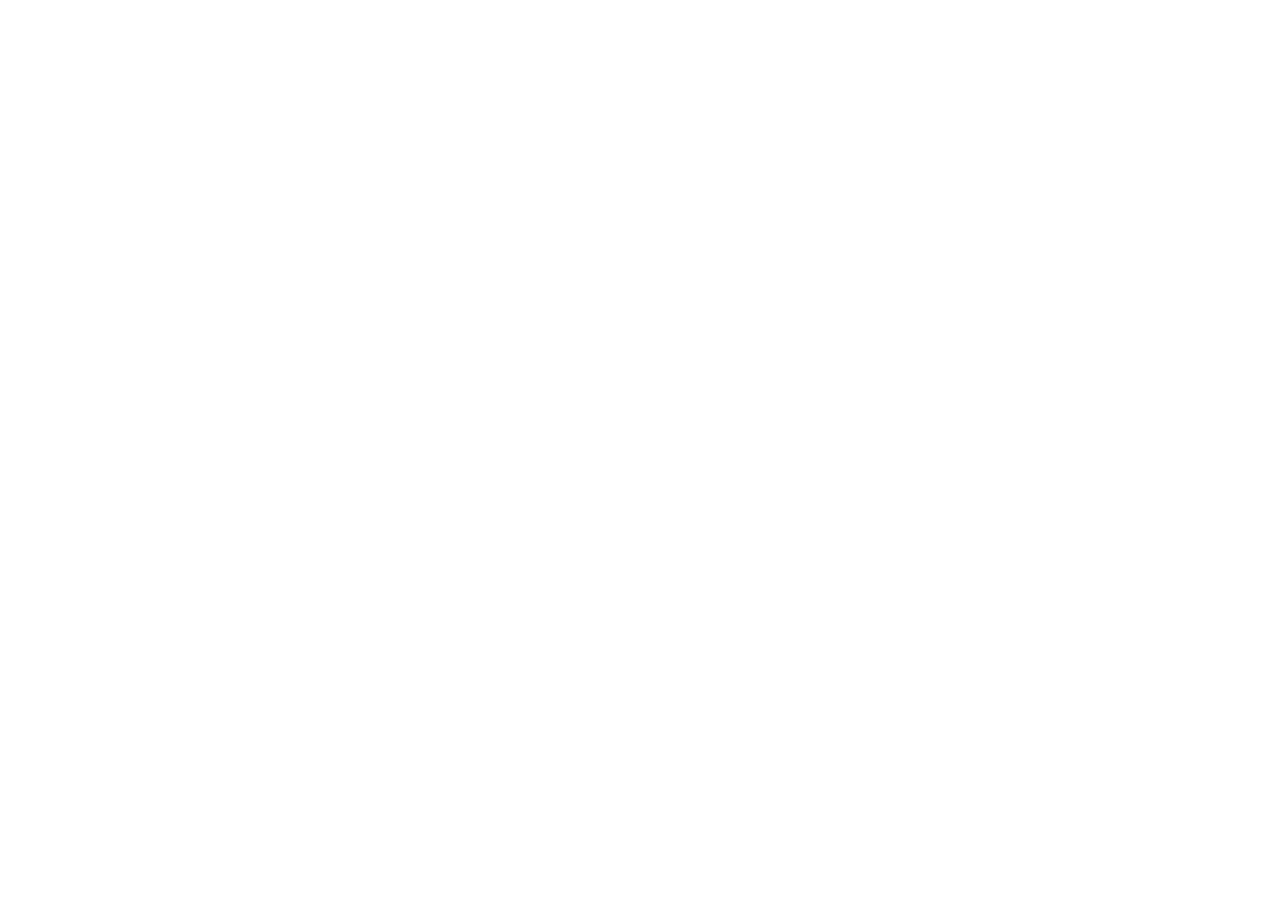
==== index.html @ b6c3f7d4 "initial commit" ====
<!doctype html> <html class="no-js"> <head> <meta charset="utf-8"> <title></title> <meta name="description" content=""> <meta name="viewport" content="width=device-width"> <!-- Place favicon.ico and apple-touch-icon.png in the root directory --> <link rel="stylesheet" href="styles/vendor.8166acec.css"> <link rel="stylesheet" href="styles/main.543f1992.css">  <body ng-app="ngCarsApp"> <!--[if lt IE 7]>
      <p class="browsehappy">You are using an <strong>outdated</strong> browser. Please <a href="http://browsehappy.com/">upgrade your browser</a> to improve your experience.</p>
    <![endif]--> <div ng-view></div> <!-- Google Analytics: change UA-XXXXX-X to be your site's ID --> <script>(function(i,s,o,g,r,a,m){i['GoogleAnalyticsObject']=r;i[r]=i[r]||function(){
       (i[r].q=i[r].q||[]).push(arguments)},i[r].l=1*new Date();a=s.createElement(o),
       m=s.getElementsByTagName(o)[0];a.async=1;a.src=g;m.parentNode.insertBefore(a,m)
       })(window,document,'script','//www.google-analytics.com/analytics.js','ga');

       ga('create', 'UA-XXXXX-X');
       ga('send', 'pageview');</script> <!--[if lt IE 9]>
    <script src="scripts/oldieshim.76f279db.js"></script>
    <![endif]--> <script src="scripts/vendor.b9eb5fa4.js"></script> <script src="scripts/scripts.8ffae7e8.js"></script>
---- styles/main.543f1992.css ----
body{padding-top:20px}.cars{list-style:none}.thumb{float:left;margin:-1em 1em 1.5em 0;padding-bottom:1em;height:100px;width:100px}.cars li{clear:both;height:100px;padding-top:15px}img.car{float:left;border:1px solid #000;margin-right:3em;margin-bottom:2em;background-color:#fff;padding:2em;height:400px;width:400px}ul.car-thumbs{margin:0;list-style:none}ul.car-thumbs li{border:1px solid #000;display:inline-block;margin:1em;background-color:#fff}ul.car-thumbs img{height:100px;width:100px;padding:1em}ul.car-thumbs img:hover{cursor:pointer}ul.specs{clear:both;margin:0;padding:0;list-style:none}ul.specs>li{display:inline-block;width:200px;vertical-align:top}ul.specs>li>span{font-weight:700;font-size:1.2em}ul.specs dt{font-weight:700}h1{border-bottom:1px solid gray}
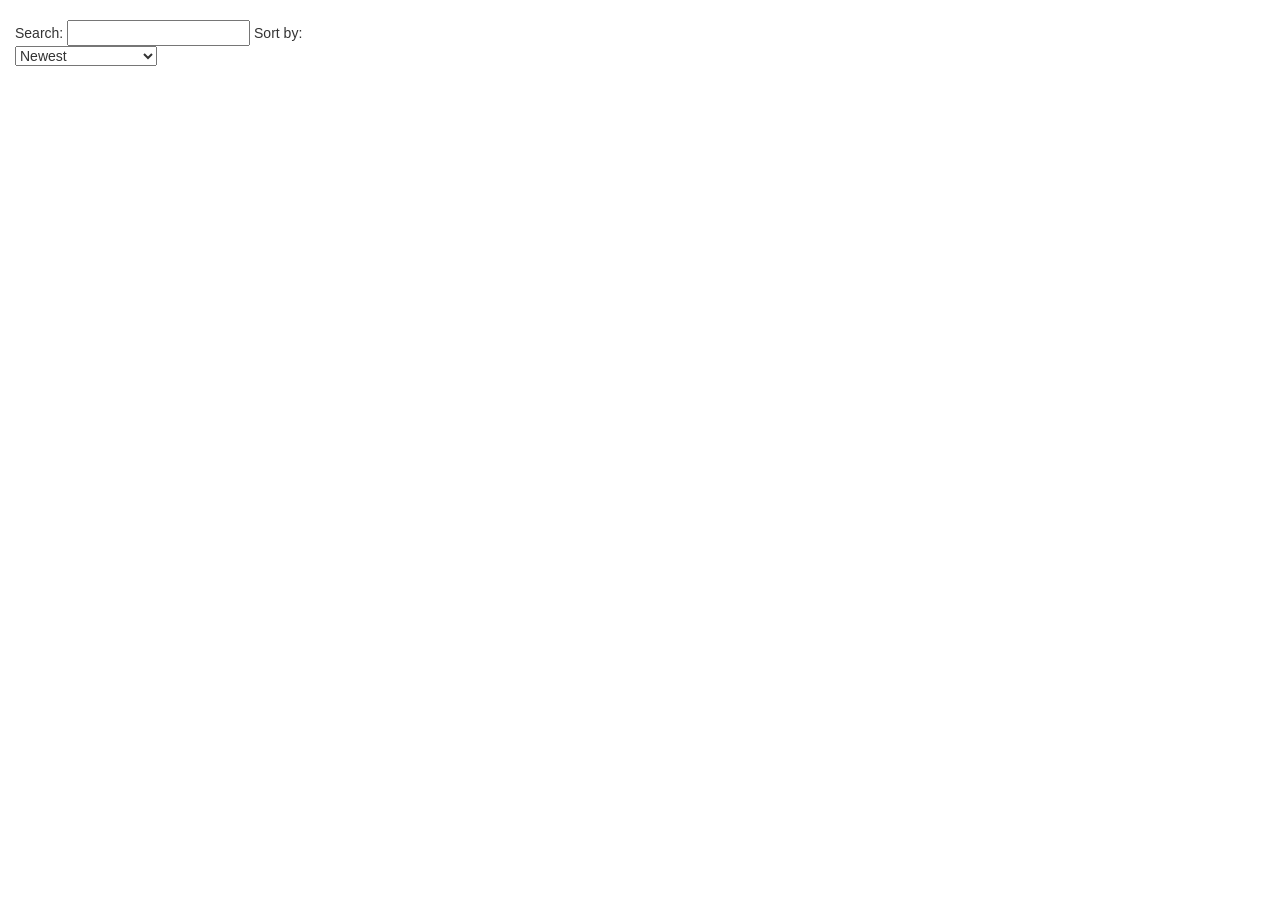
==== commit 21fcba6b: "Update" ====
--- a/index.html
+++ b/index.html
@@ -8,4 +8,4 @@
        ga('create', 'UA-XXXXX-X');
        ga('send', 'pageview');</script> <!--[if lt IE 9]>
     <script src="scripts/oldieshim.76f279db.js"></script>
-    <![endif]--> <script src="scripts/vendor.b9eb5fa4.js"></script> <script src="scripts/scripts.8ffae7e8.js"></script>  +    <![endif]--> <script src="scripts/vendor.b9eb5fa4.js"></script> <script src="scripts/scripts.e5df9230.js"></script>  
